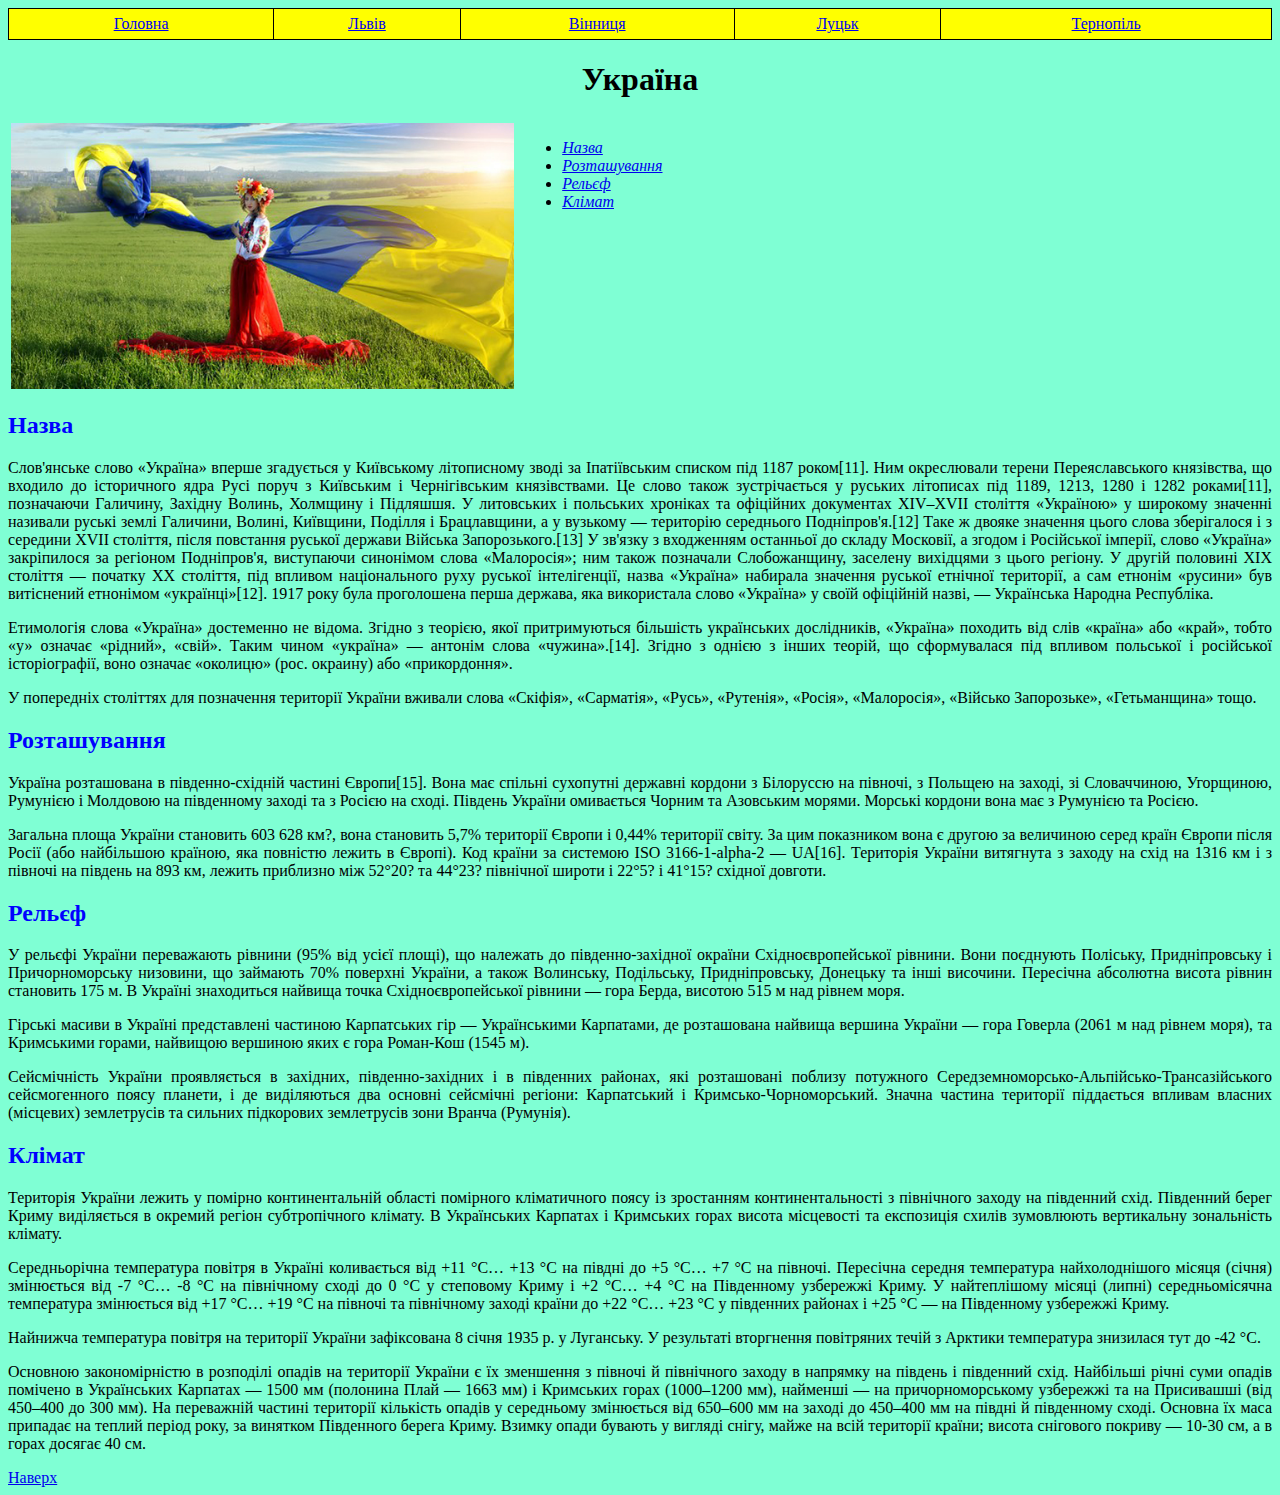
==== index.html @ 36061c1a "initial commit" ====
<!DOCTYPE html>
<html lang="en">
  <head>
    <meta charset="UTF-8" />
    <meta http-equiv="X-UA-Compatible" content="IE=edge" />
    <meta name="viewport" content="width=device-width, initial-scale=1.0" />
    <title>Document</title>
    <link rel="stylesheet" href="style.css" />
  </head>
  <body>
    <table class="up">
      <tr id="top">
        <td><a href="index.html" target="_blank">Головна</a></td>
        <td><a href="lviv.html" target="_blank">Львів</a></td>
        <td><a href="vinnycia.html" target="_blank">Вінниця</a></td>
        <td><a href="luck.html" target="_blank">Луцьк</a></td>
        <td><a href="ternopil.html" target="_blank">Тернопіль</a></td>
      </tr>
    </table>
    <h1>Україна</h1>
    <table class="imgun">
      <tr>
        <td>
          <img src="/images/index.jpg" alt="Україна" />
          <ul>
            <li><a href="#li1">Назва</a></li>
            <li><a href="#li2">Розташування</a></li>
            <li><a href="#li3">Рельєф</a></li>
            <li><a href="#li4">Клімат</a></li>
          </ul>
        </td>
      </tr>
    </table>
    <div class="сontent">
      <h2 id="li1">Назва</h2>
      <p>
        Слов'янське слово «Україна» вперше згадується у Київському літописному
        зводі за Іпатіївським списком під 1187 роком[11]. Ним окреслювали терени
        Переяславського князівства, що входило до історичного ядра Русі поруч з
        Київським і Чернігівським князівствами. Це слово також зустрічається у
        руських літописах під 1189, 1213, 1280 і 1282 роками[11], позначаючи
        Галичину, Західну Волинь, Холмщину і Підляшшя. У литовських і польських
        хроніках та офіційних документах XIV–XVII століття «Україною» у широкому
        значенні називали руські землі Галичини, Волині, Київщини, Поділля і
        Брацлавщини, а у вузькому — територію середнього Подніпров'я.[12] Таке ж
        двояке значення цього слова зберігалося і з середини XVII століття,
        після повстання руської держави Війська Запорозького.[13] У зв'язку з
        входженням останньої до складу Московії, а згодом і Російської імперії,
        слово «Україна» закріпилося за регіоном Подніпров'я, виступаючи
        синонімом слова «Малоросія»; ним також позначали Слобожанщину, заселену
        вихідцями з цього регіону. У другій половині XIX століття — початку XX
        століття, під впливом національного руху руської інтелігенції, назва
        «Україна» набирала значення руської етнічної території, а сам етнонім
        «русини» був витіснений етнонімом «українці»[12]. 1917 року була
        проголошена перша держава, яка використала слово «Україна» у своїй
        офіційній назві, — Українська Народна Республіка.
      </p>
      <p>
        Етимологія слова «Україна» достеменно не відома. Згідно з теорією, якої
        притримуються більшість українських дослідників, «Україна» походить від
        слів «країна» або «край», тобто «у» означає «рідний», «свій». Таким
        чином «україна» — антонім слова «чужина».[14]. Згідно з однією з інших
        теорій, що сформувалася під впливом польської і російської
        історіографії, воно означає «околицю» (рос. окраину) або «прикордоння».
      </p>
      <p>
        У попередніх століттях для позначення території України вживали слова
        «Скіфія», «Сарматія», «Русь», «Рутенія», «Росія», «Малоросія», «Військо
        Запорозьке», «Гетьманщина» тощо.
      </p>
      <h2 id="li2">Розташування</h2>
      <p>
        Україна розташована в південно-східній частині Європи[15]. Вона має
        спільні сухопутні державні кордони з Білоруссю на півночі, з Польщею на
        заході, зі Словаччиною, Угорщиною, Румунією і Молдовою на південному
        заході та з Росією на сході. Південь України омивається Чорним та
        Азовським морями. Морські кордони вона має з Румунією та Росією.
      </p>
      <p>
        Загальна площа України становить 603 628 км?, вона становить 5,7%
        території Європи і 0,44% території світу. За цим показником вона є
        другою за величиною серед країн Європи після Росії (або найбільшою
        країною, яка повністю лежить в Європі). Код країни за системою ISO
        3166-1-alpha-2 — UA[16]. Територія України витягнута з заходу на схід на
        1316 км і з півночі на південь на 893 км, лежить приблизно між 52°20? та
        44°23? північної широти і 22°5? і 41°15? східної довготи.
      </p>
      <h2 id="li3">Рельєф</h2>
      <p>
        У рельєфі України переважають рівнини (95% від усієї площі), що належать
        до південно-західної окраїни Східноєвропейської рівнини. Вони поєднують
        Поліську, Придніпровську і Причорноморську низовини, що займають 70%
        поверхні України, а також Волинську, Подільську, Придніпровську,
        Донецьку та інші височини. Пересічна абсолютна висота рівнин становить
        175 м. В Україні знаходиться найвища точка Східноєвропейської рівнини —
        гора Берда, висотою 515 м над рівнем моря.
      </p>
      <p>
        Гірські масиви в Україні представлені частиною Карпатських гір —
        Українськими Карпатами, де розташована найвища вершина України — гора
        Говерла (2061 м над рівнем моря), та Кримськими горами, найвищою
        вершиною яких є гора Роман-Кош (1545 м).
      </p>
      <p>
        Сейсмічність України проявляється в західних, південно-західних і в
        південних районах, які розташовані поблизу потужного
        Середземноморсько-Альпійсько-Трансазійського сейсмогенного поясу
        планети, і де виділяються два основні сейсмічні регіони: Карпатський і
        Кримсько-Чорноморський. Значна частина території піддається впливам
        власних (місцевих) землетрусів та сильних підкорових землетрусів зони
        Вранча (Румунія).
      </p>
      <h2 id="li4">Клімат</h2>
      <p>
        Територія України лежить у помірно континентальній області помірного
        кліматичного поясу із зростанням континентальності з північного заходу
        на південний схід. Південний берег Криму виділяється в окремий регіон
        субтропічного клімату. В Українських Карпатах і Кримських горах висота
        місцевості та експозиція схилів зумовлюють вертикальну зональність
        клімату.
      </p>
      <p>
        Середньорічна температура повітря в Україні коливається від +11 °C… +13
        °C на півдні до +5 °C… +7 °C на півночі. Пересічна середня температура
        найхолоднішого місяця (січня) змінюється від -7 °C… -8 °C на північному
        сході до 0 °C у степовому Криму і +2 °C… +4 °C на Південному узбережжі
        Криму. У найтеплішому місяці (липні) середньомісячна температура
        змінюється від +17 °C… +19 °C на півночі та північному заході країни до
        +22 °C… +23 °C у південних районах і +25 °C — на Південному узбережжі
        Криму.
      </p>
      <p>
        Найнижча температура повітря на території України зафіксована 8 січня
        1935 р. у Луганську. У результаті вторгнення повітряних течій з Арктики
        температура знизилася тут до -42 °C.
      </p>
      <p>
        Основною закономірністю в розподілі опадів на території України є їх
        зменшення з півночі й північного заходу в напрямку на південь і
        південний схід. Найбільші річні суми опадів помічено в Українських
        Карпатах — 1500 мм (полонина Плай — 1663 мм) і Кримських горах
        (1000–1200 мм), найменші — на причорноморському узбережжі та на
        Присивашші (від 450–400 до 300 мм). На переважній частині території
        кількість опадів у середньому змінюється від 650–600 мм на заході до
        450–400 мм на півдні й південному сході. Основна їх маса припадає на
        теплий період року, за винятком Південного берега Криму. Взимку опади
        бувають у вигляді снігу, майже на всій території країни; висота
        снігового покриву — 10-30 см, а в горах досягає 40 см.
      </p>
    </div>
    <a href="#top">Наверх</a>
  </body>
</html>
---- style.css ----
.up{
  border: 1px solid black;
  background-color: yellow;
  width: 100%;
  height: 2rem;
  border-collapse: collapse;
  text-align: center;
}
.up td {
  border: 1px solid black;
}
body {
  background-color: aquamarine;
  text-align: justify;
}
h1{
    text-align: center;
}
table{
    width: 100%;
}
img {
  width: 40%;
  float: left;
  padding-right: 3rem;
}
h2 {
  color: blue;
}
ul{
    text-align: left;
    font-style: italic;
}
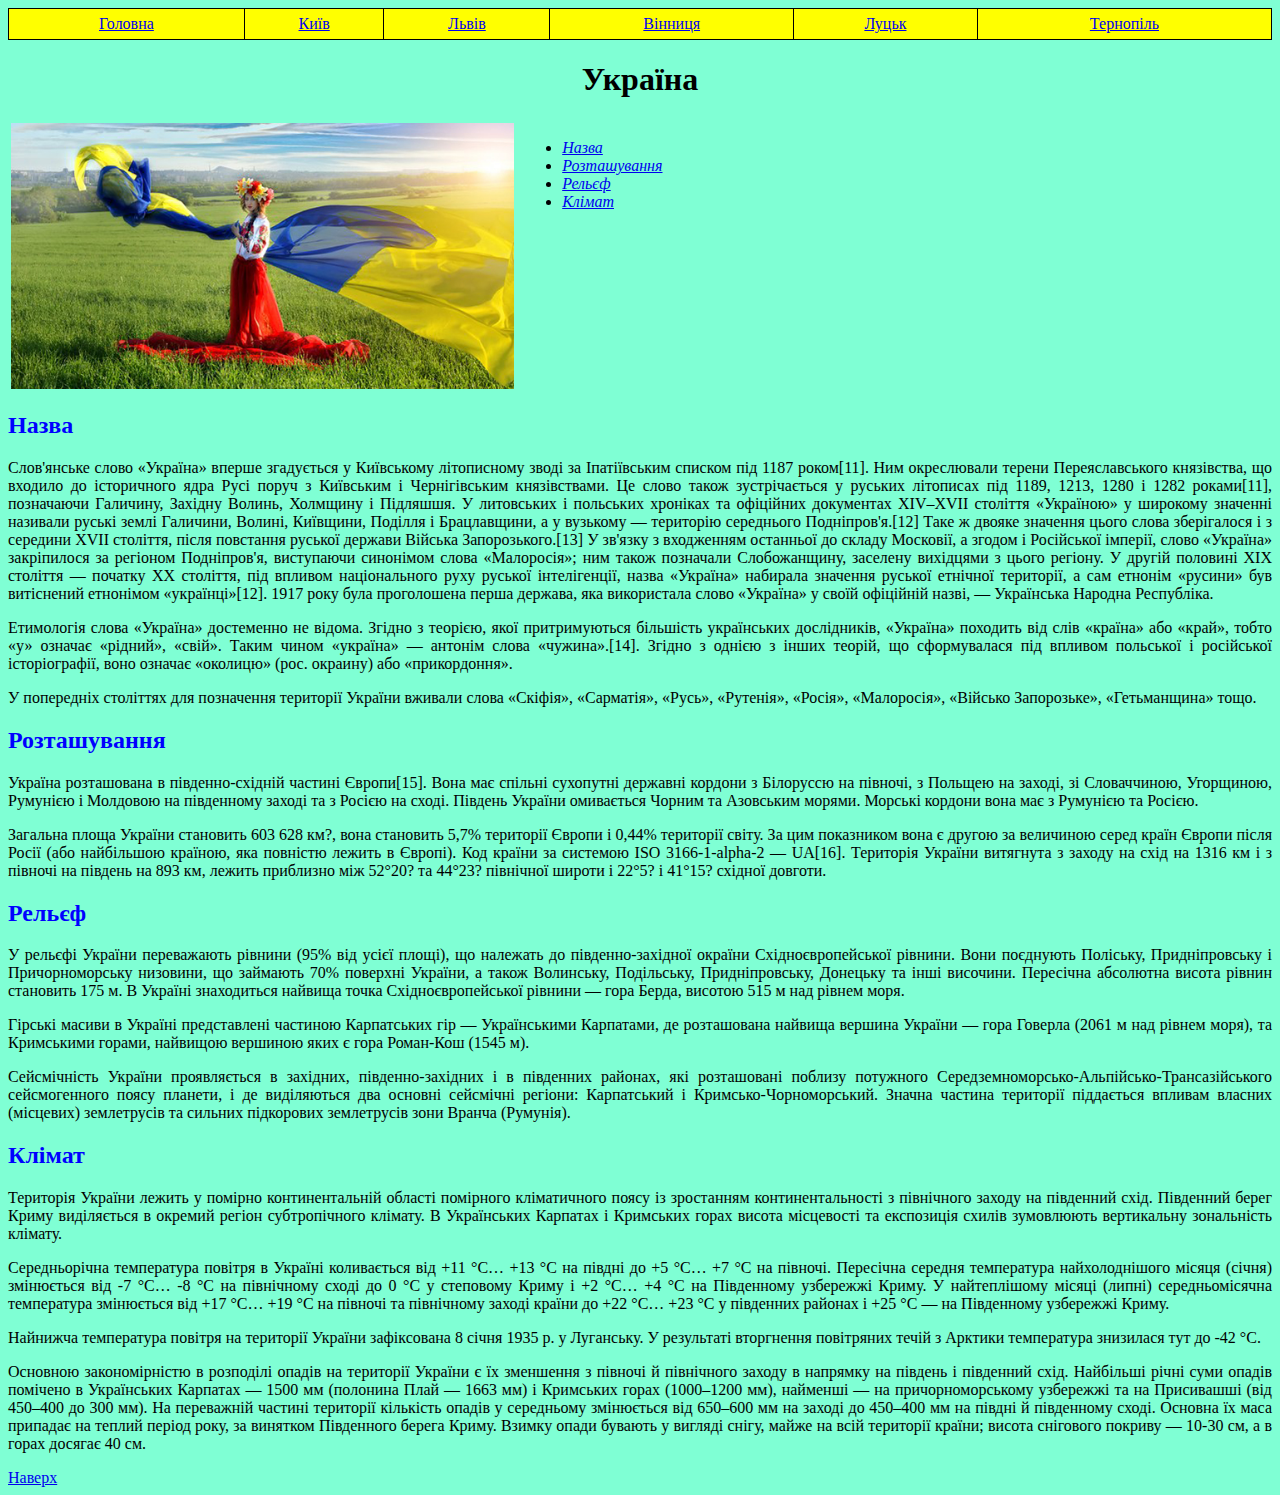
==== commit fcf9a2e9: "add Kyiv" ====
--- a/index.html
+++ b/index.html
@@ -11,6 +11,7 @@
     <table class="up">
       <tr id="top">
         <td><a href="index.html" target="_blank">Головна</a></td>
+        <td><a href="kyiv.html" target="_blank">Київ</a></td>
         <td><a href="lviv.html" target="_blank">Львів</a></td>
         <td><a href="vinnycia.html" target="_blank">Вінниця</a></td>
         <td><a href="luck.html" target="_blank">Луцьк</a></td>
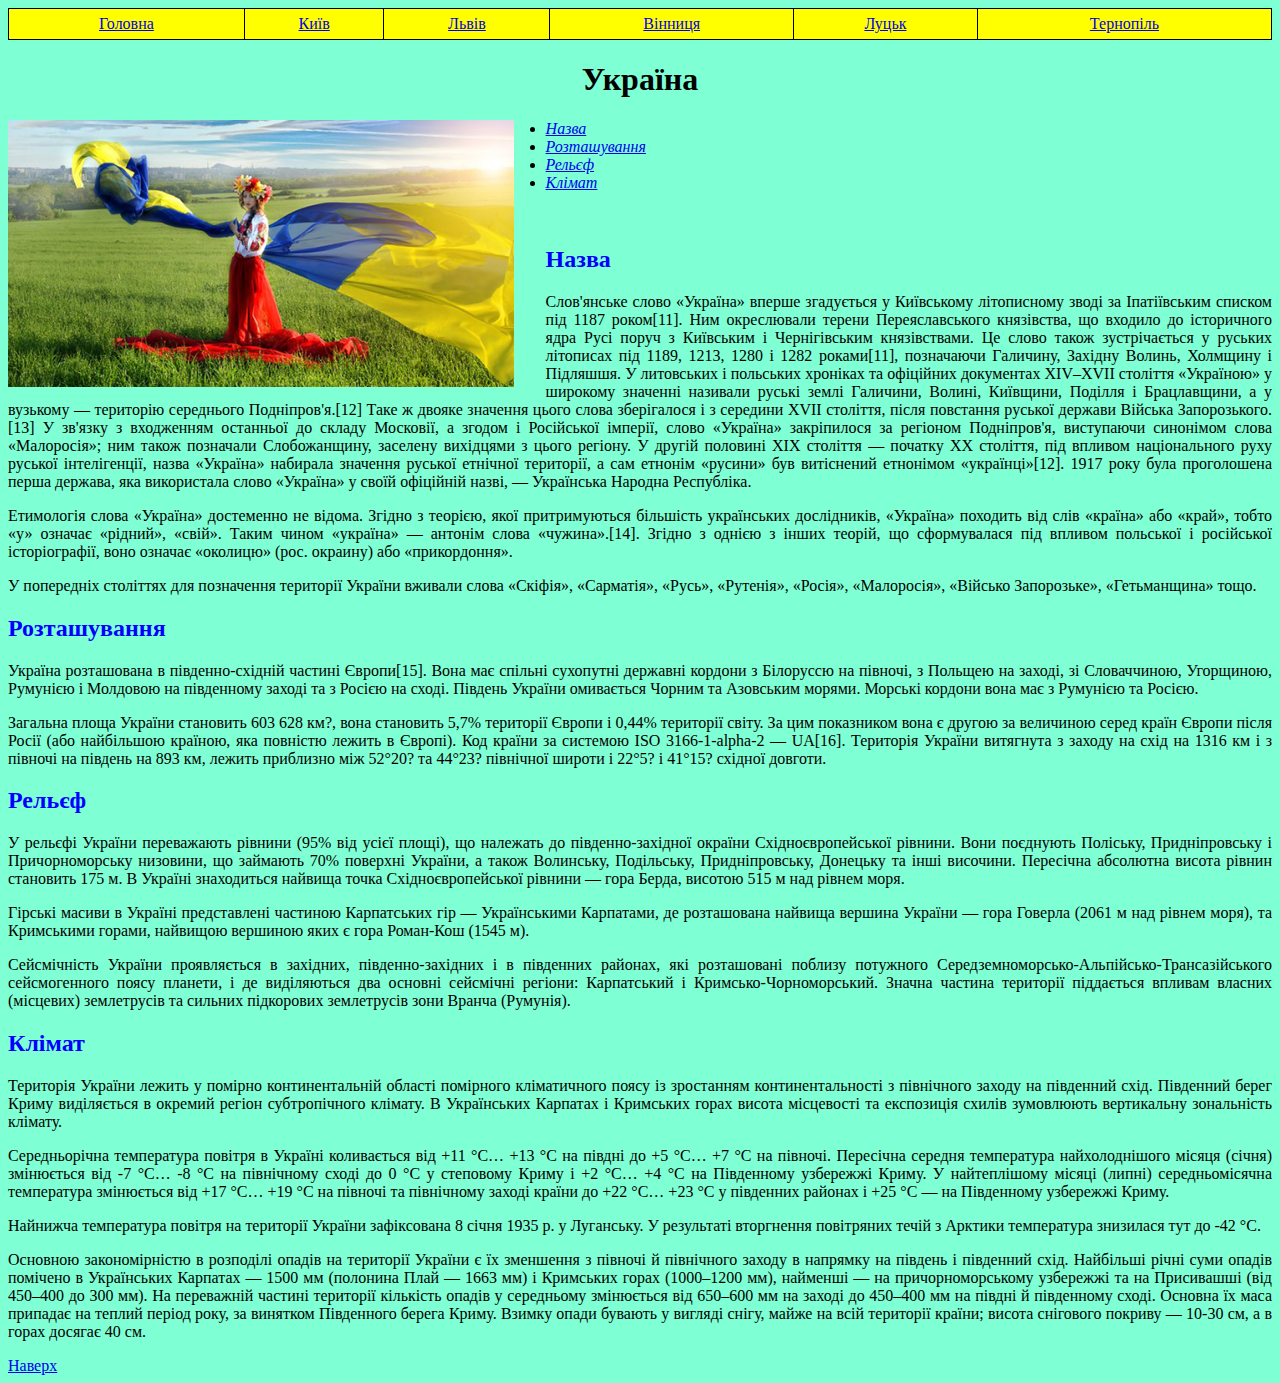
==== commit b5123eee: "corrected after inspection" ====
--- a/index.html
+++ b/index.html
@@ -4,8 +4,8 @@
     <meta charset="UTF-8" />
     <meta http-equiv="X-UA-Compatible" content="IE=edge" />
     <meta name="viewport" content="width=device-width, initial-scale=1.0" />
-    <title>Document</title>
     <link rel="stylesheet" href="style.css" />
+    <title>Україна</title>
   </head>
   <body>
     <table class="up">
@@ -19,19 +19,14 @@
       </tr>
     </table>
     <h1>Україна</h1>
-    <table class="imgun">
-      <tr>
-        <td>
-          <img src="/images/index.jpg" alt="Україна" />
-          <ul>
-            <li><a href="#li1">Назва</a></li>
-            <li><a href="#li2">Розташування</a></li>
-            <li><a href="#li3">Рельєф</a></li>
-            <li><a href="#li4">Клімат</a></li>
-          </ul>
-        </td>
-      </tr>
-    </table>
+    <img src="/images/index.jpg" alt="Україна" />
+    <ul>
+      <li><a href="#li1">Назва</a></li>
+      <li><a href="#li2">Розташування</a></li>
+      <li><a href="#li3">Рельєф</a></li>
+      <li><a href="#li4">Клімат</a></li>
+    </ul>
+    <br />
     <div class="сontent">
       <h2 id="li1">Назва</h2>
       <p>
--- a/style.css
+++ b/style.css
@@ -22,7 +22,7 @@
 img {
   width: 40%;
   float: left;
-  padding-right: 3rem;
+  padding-right: 2rem;
 }
 h2 {
   color: blue;
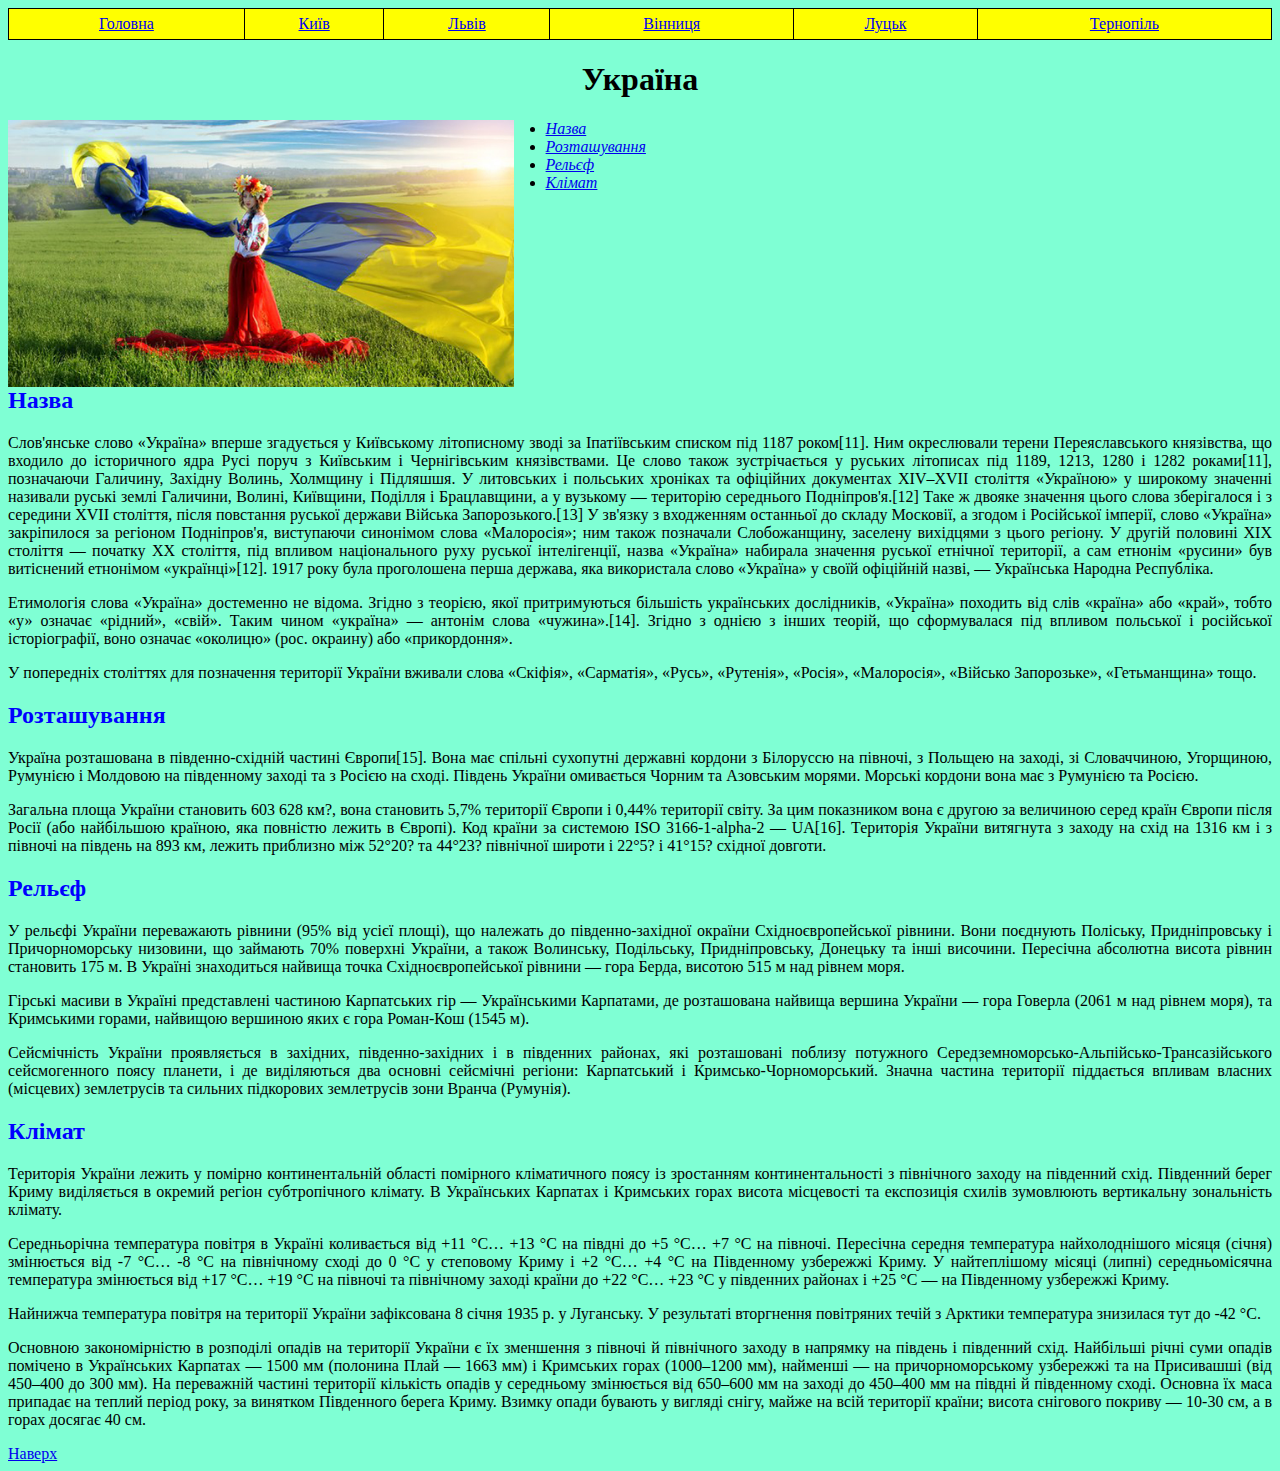
==== commit 4f487d39: "add clear: both in h2 for unfloating img" ====
--- a/index.html
+++ b/index.html
@@ -26,7 +26,6 @@
       <li><a href="#li3">Рельєф</a></li>
       <li><a href="#li4">Клімат</a></li>
     </ul>
-    <br />
     <div class="сontent">
       <h2 id="li1">Назва</h2>
       <p>
--- a/style.css
+++ b/style.css
@@ -26,6 +26,7 @@
 }
 h2 {
   color: blue;
+  clear: both;
 }
 ul{
     text-align: left;
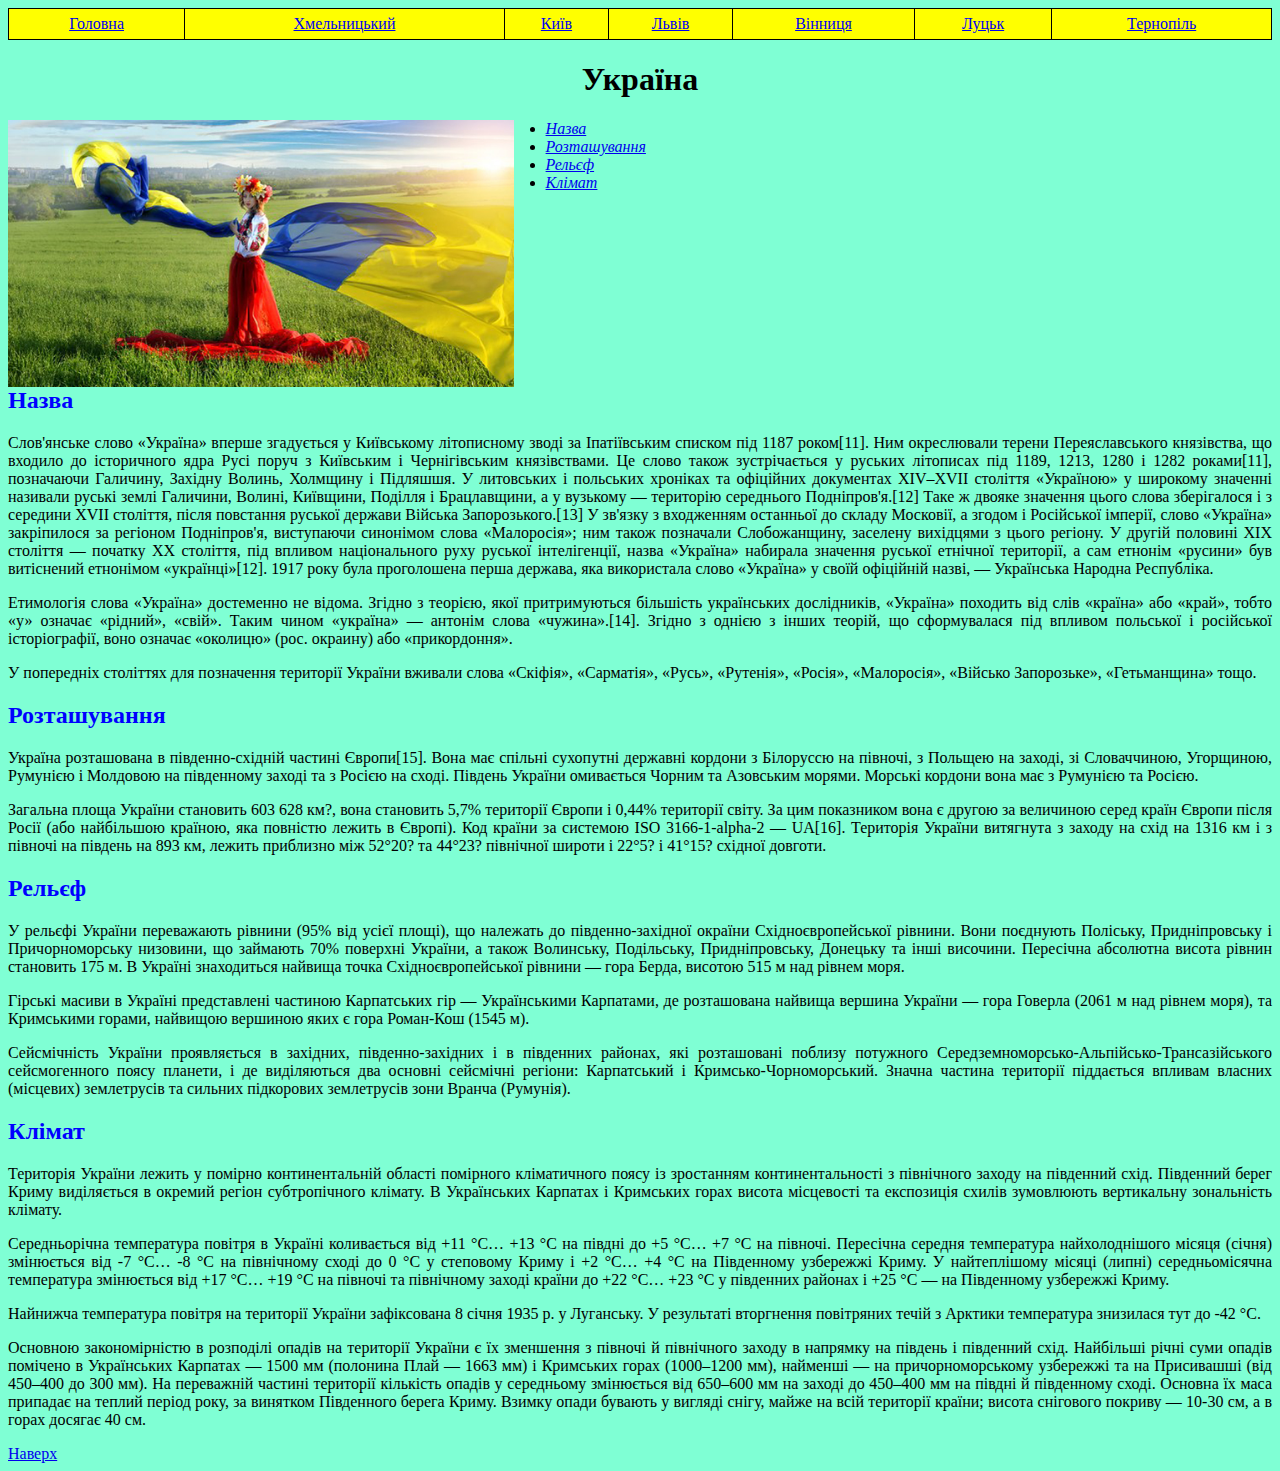
==== commit 0ee8eeb8: "add khmelnytskyi.html" ====
--- a/index.html
+++ b/index.html
@@ -11,6 +11,7 @@
     <table class="up">
       <tr id="top">
         <td><a href="index.html" target="_blank">Головна</a></td>
+        <td><a href="khmelnytskyi.html" target="_blank">Хмельницький</a></td>
         <td><a href="kyiv.html" target="_blank">Київ</a></td>
         <td><a href="lviv.html" target="_blank">Львів</a></td>
         <td><a href="vinnycia.html" target="_blank">Вінниця</a></td>
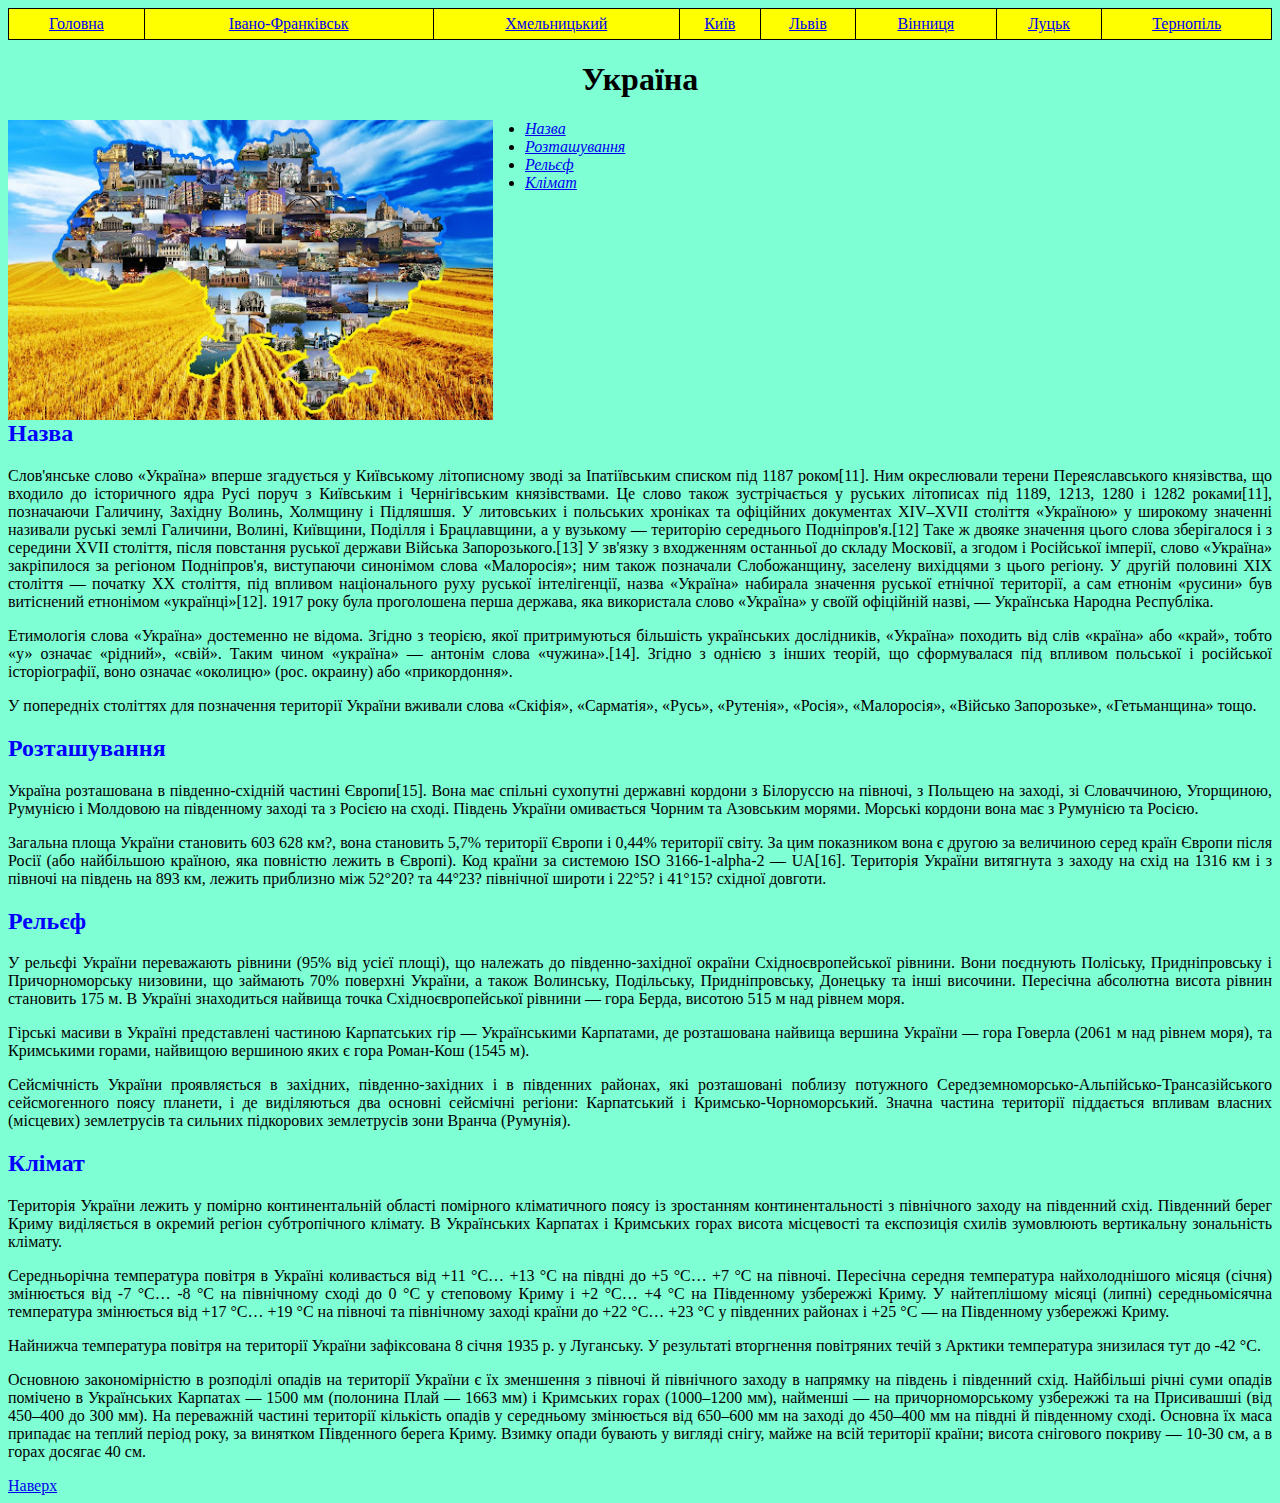
==== commit 88ea60c3: "add ivano-frankivsk.html, change photo" ====
--- a/index.html
+++ b/index.html
@@ -11,6 +11,7 @@
     <table class="up">
       <tr id="top">
         <td><a href="index.html" target="_blank">Головна</a></td>
+        <td><a href="ivano-frankivsk.html" target="_blank">Івано-Франківськ</a></td>
         <td><a href="khmelnytskyi.html" target="_blank">Хмельницький</a></td>
         <td><a href="kyiv.html" target="_blank">Київ</a></td>
         <td><a href="lviv.html" target="_blank">Львів</a></td>
--- a/style.css
+++ b/style.css
@@ -20,7 +20,8 @@
     width: 100%;
 }
 img {
-  width: 40%;
+  width: 485px;
+  height: 300px;
   float: left;
   padding-right: 2rem;
 }
